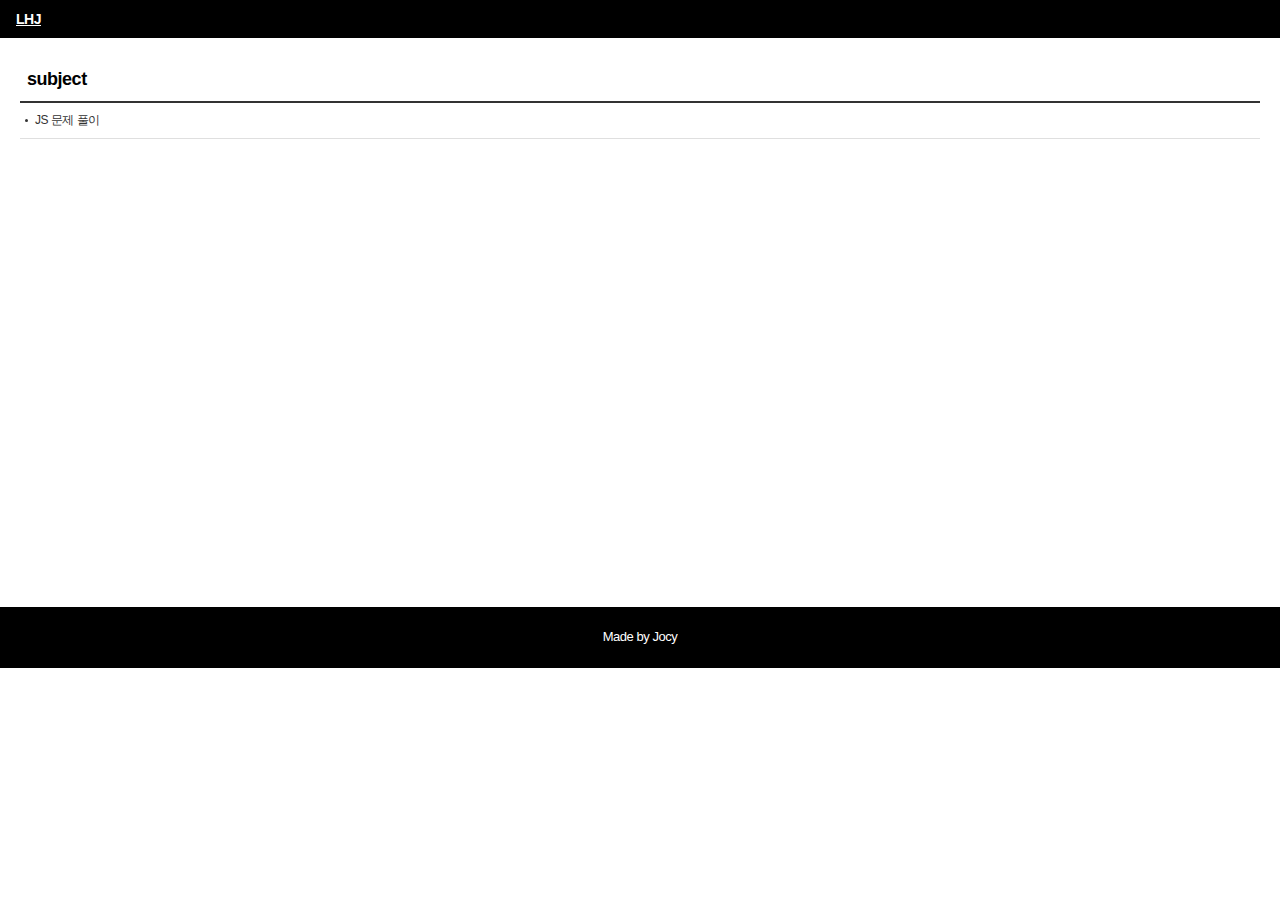
==== 19_2_JS_Study/index.html @ 9dd3d6f2 "INDEX 추가" ====
<!DOCTYPE html>
<html lang="ko-KR"><head>
    <meta charset="UTF-8">
    <meta http-equiv="X-UA-Compatible" content="IE=edge">
    <meta name="viewport" content="width=device-width">
    <title>Jocy's 기술서</title>
    <link rel="stylesheet" href="../css/reset.css">
    <link rel="stylesheet" href="../css/index.css">
</head>
<body>
<div id="wrap">
    <div id="head">
        <h1 class="tit"><a href="index.html">LHJ</a></h1>
    </div>
    <div id="container">
        <div id="contents" style="min-height:569px;">
            <h2 class="list_h2">subject</h2>
            <ul class="page_list">
                <li class="page_list_item"><a class="page_link" href="ex_for.html">JS 문제 풀이</a></li>
            </ul>
        </div>
    </div>
    <div id="foot">
        <div class="txt">Made by Jocy</div>
    </div>
</div>

</body>
</html>
---- css/index.css ----
*{box-sizing:border-box}
html{-webkit-text-size-adjust:100%;-webkit-overflow-scrolling:touch;letter-spacing:-0.03em}
html,body{font-family: 'NotoSansKR-Regular',sans-serif;}
a{text-decoration:none}
a, a:focus, a:active{color: #333;}
a:hover{color:#333;text-decoration: underline}
#foot .txt{padding:20px;background-color:#000;color:#fff;text-align:center;font-size:13px}
#head .tit a{display:block;padding:8px 16px;background-color:#000;color:#fff;font-size:14px}
#contents{padding:20px}
.list_h2{padding: 7px;border-bottom: 2px solid #333;font-size: 18px;}
.list_h3{padding:10px;font-size:16px}
.page_list{margin-bottom:35px;}
.page_list_item{position:relative;padding-left:15px;border-bottom:1px solid #dfdfdf;color: #767676;}
.page_list_item:before{position:absolute;top:16px;left:5px;width:3px;height:3px;border-radius:50%;background-color:#333;content:''}
.page_link{display: block; padding: 8px 20px 8px 0; font-size: 12px; text-decoration: none;}
.em{display:inline-block;margin-right:8px;color: #ef3641}
.em.type2{color: #25a1ef}
.em.type3{color: #ca51ef}

.tooltip{font-size: 12px;color: #222}

.flexbox{display:-webkit-box;display:-moz-box;display:-webkit-flex;display:-ms-flexbox;display:flex}
.flexbox-left{display:inline-block;-webkit-box:0;-moz-box:0;-webkit-flex:0 0 auto;-ms-flex:0 0 auto;flex:0 0 auto}
.flexbox-right{display:inline-block;padding-left:15px;-webkit-box:1;-moz-box:1;-webkit-flex:1 1 auto;-ms-flex:1 1 auto;flex:1 1 auto;word-break:break-all}

@media screen and (max-width:567px) {
    .flexbox{
        -webkit-box-direction: normal;
        -webkit-box-orient: vertical;
        -moz-box-direction: normal;
        -moz-box-orient: vertical;
        -webkit-flex-direction: column ;
        -ms-flex-direction: column ;
        flex-direction: column ;
    }
    .flexbox-right{
        padding:10px 0;
    }
}
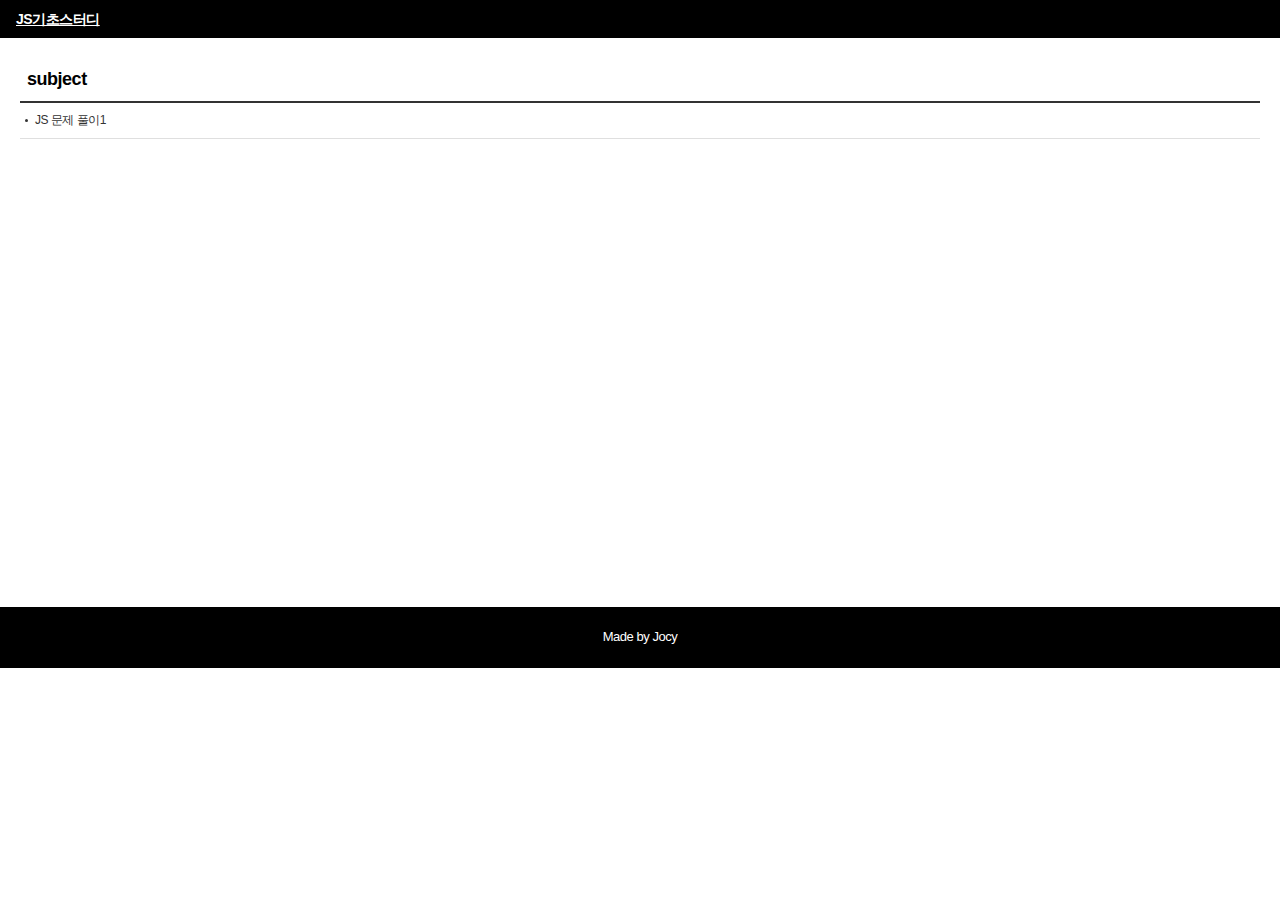
==== commit 9c36999f: "JS 스터디 풀이 정리" ====
--- a/19_2_JS_Study/index.html
+++ b/19_2_JS_Study/index.html
@@ -10,13 +10,13 @@
 <body>
 <div id="wrap">
     <div id="head">
-        <h1 class="tit"><a href="index.html">LHJ</a></h1>
+        <h1 class="tit"><a href="index.html">JS기초스터디</a></h1>
     </div>
     <div id="container">
         <div id="contents" style="min-height:569px;">
             <h2 class="list_h2">subject</h2>
             <ul class="page_list">
-                <li class="page_list_item"><a class="page_link" href="ex_for.html">JS 문제 풀이</a></li>
+                <li class="page_list_item"><a class="page_link" href="ex_01.html">JS 문제 풀이1</a></li>
             </ul>
         </div>
     </div>
